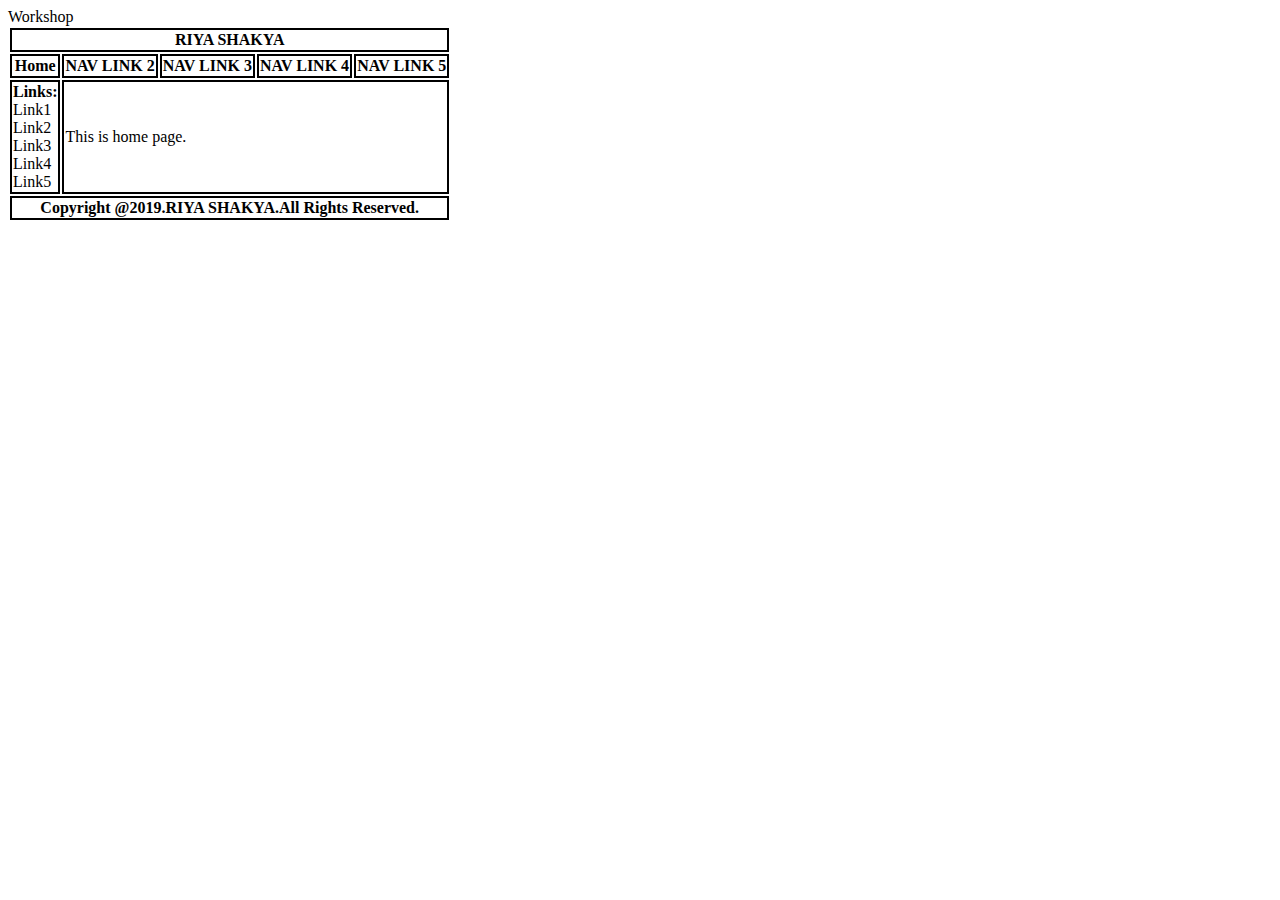
==== index.html @ 461cf799 "table" ====
<html>
<head
<title>Workshop</title>
</head>
<body>
<style>
tr,th,td
{border: 2px solid black;}
</style>
<table>
<tr>
<th colspan="6">RIYA SHAKYA</th>
</tr>
<tr>
<th>Home</th>
<th>NAV LINK 2</th>
<th>NAV LINK 3</th>
<th>NAV LINK 4</th>
<th>NAV LINK 5</th>
</tr>
<tr>
<td><b>Links:</b><br>
Link1<br>
Link2<br>
Link3<br>
Link4<br>
Link5<br>
</td>
<td colspan="6">This is home page.</td>

</tr>
<tr> 
<th colspan="6">Copyright @2019.RIYA SHAKYA.All Rights Reserved.</th>
</tr>
</table>
</body>
</html>
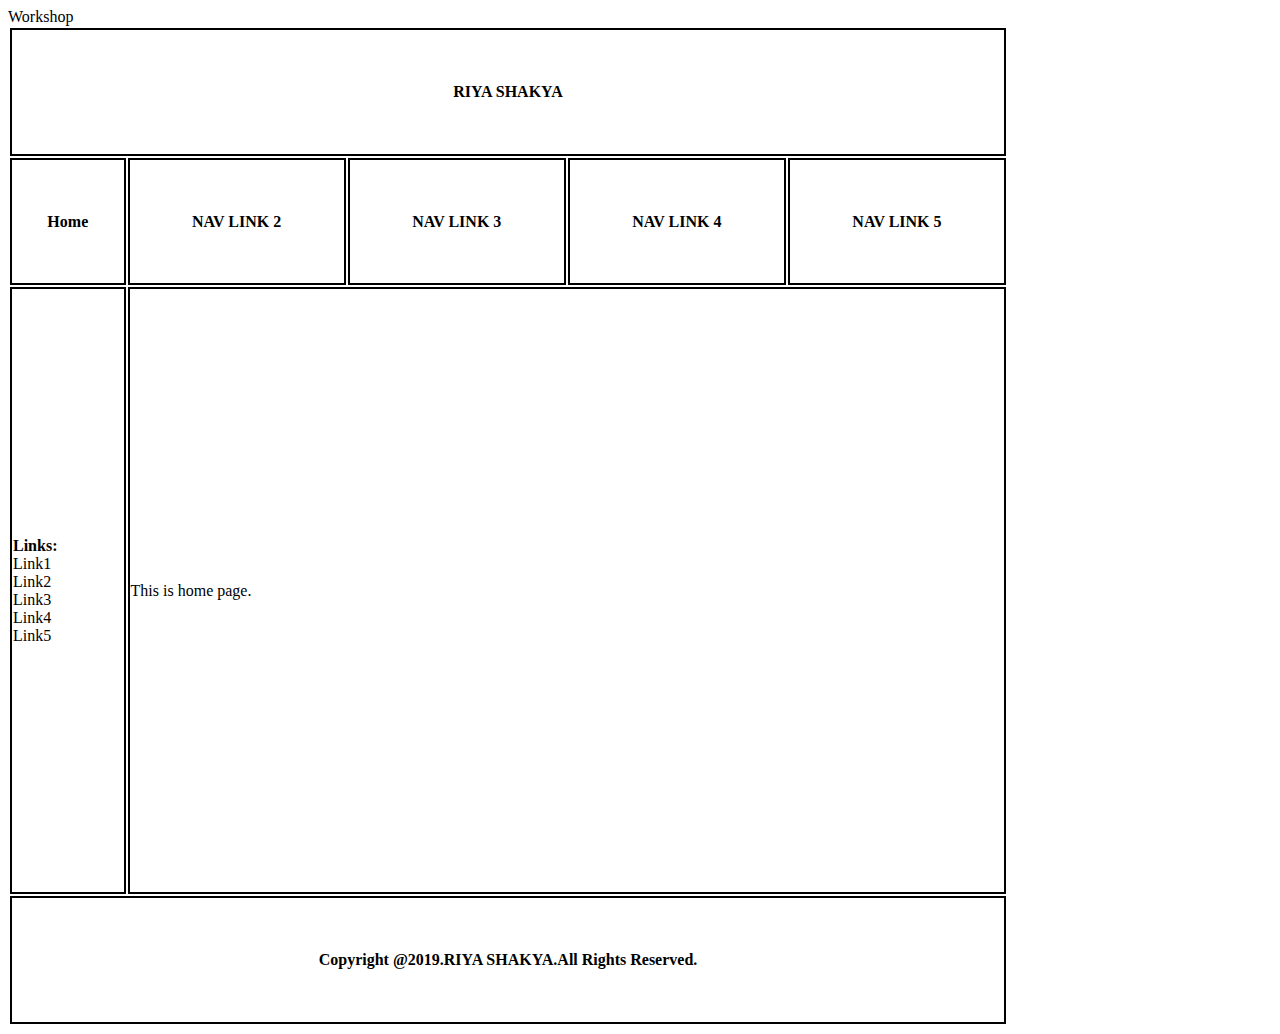
==== commit 3b5c7729: "table" ====
--- a/index.html
+++ b/index.html
@@ -7,7 +7,7 @@
 tr,th,td
 {border: 2px solid black;}
 </style>
-<table>
+<table width="1000px" height="1000px">
 <tr>
 <th colspan="6">RIYA SHAKYA</th>
 </tr>
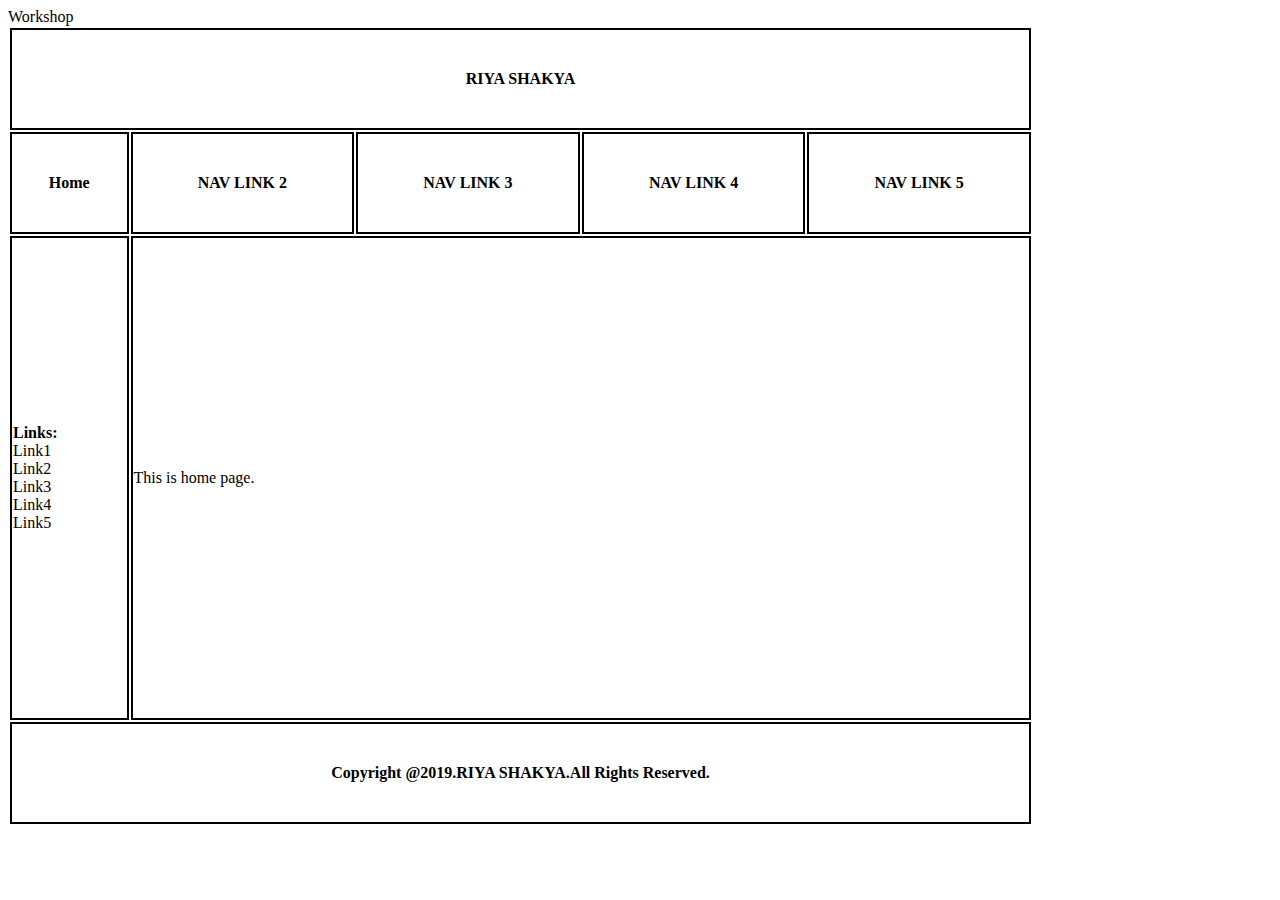
==== commit adf564fa: "table" ====
--- a/index.html
+++ b/index.html
@@ -7,7 +7,7 @@
 tr,th,td
 {border: 2px solid black;}
 </style>
-<table width="1000px" height="1000px">
+<table width="1025px" height="800px">
 <tr>
 <th colspan="6">RIYA SHAKYA</th>
 </tr>
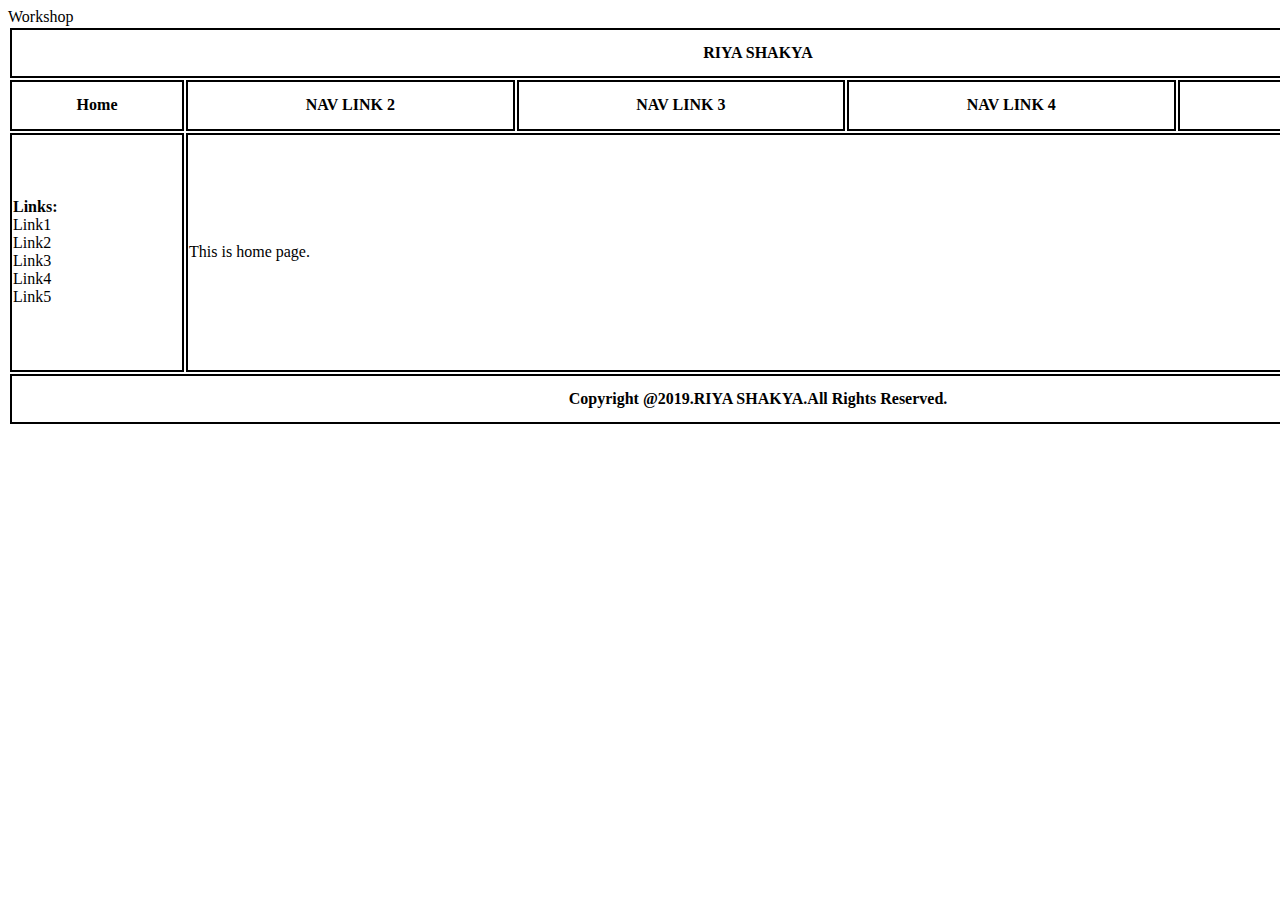
==== commit 0b8fe5d3: "table" ====
--- a/index.html
+++ b/index.html
@@ -7,7 +7,7 @@
 tr,th,td
 {border: 2px solid black;}
 </style>
-<table width="1025px" height="800px">
+<table width="1500px" height="400px">
 <tr>
 <th colspan="6">RIYA SHAKYA</th>
 </tr>
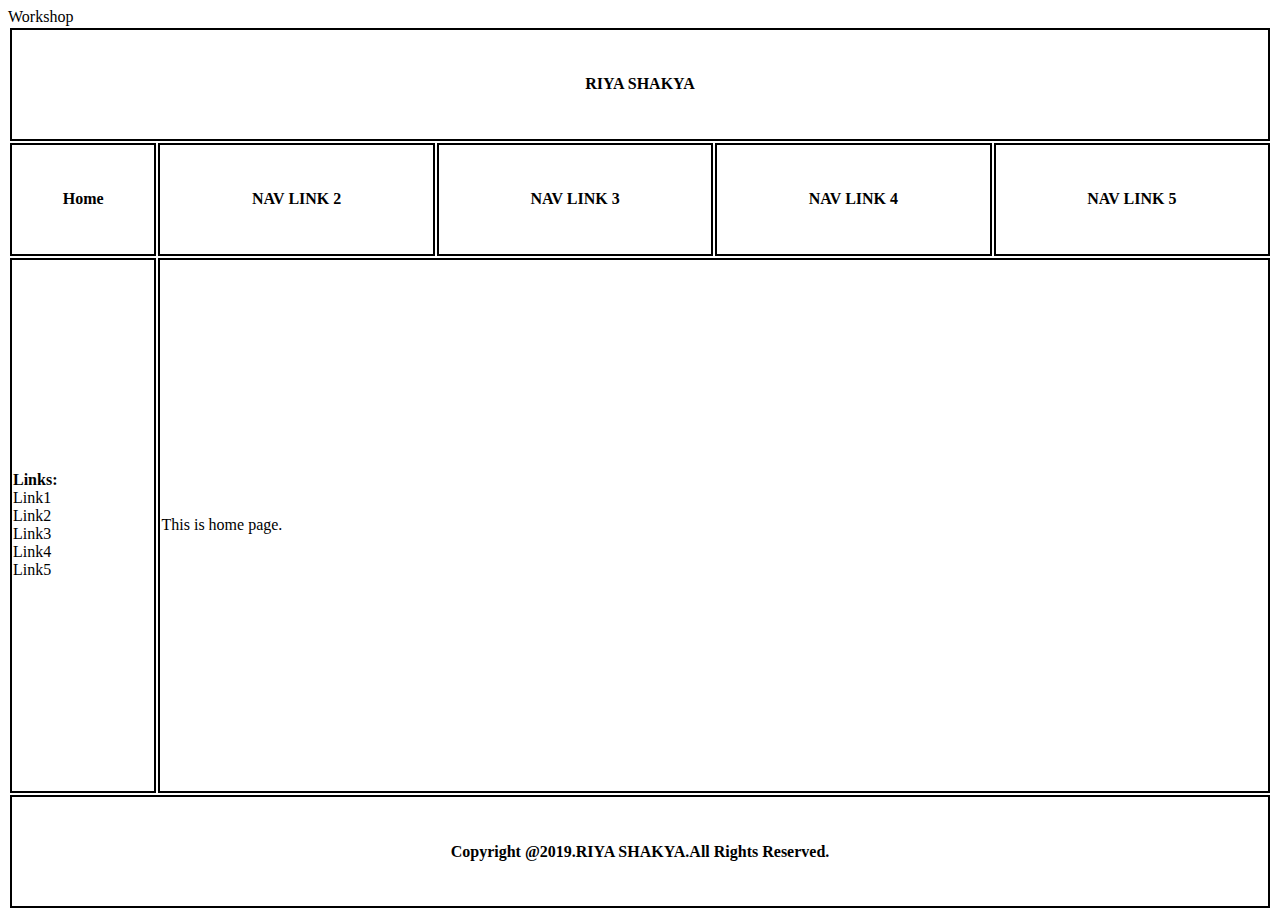
==== commit bf346bea: "table" ====
--- a/index.html
+++ b/index.html
@@ -7,7 +7,7 @@
 tr,th,td
 {border: 2px solid black;}
 </style>
-<table width="1500px" height="400px">
+<table width="100%" height="100%">
 <tr>
 <th colspan="6">RIYA SHAKYA</th>
 </tr>
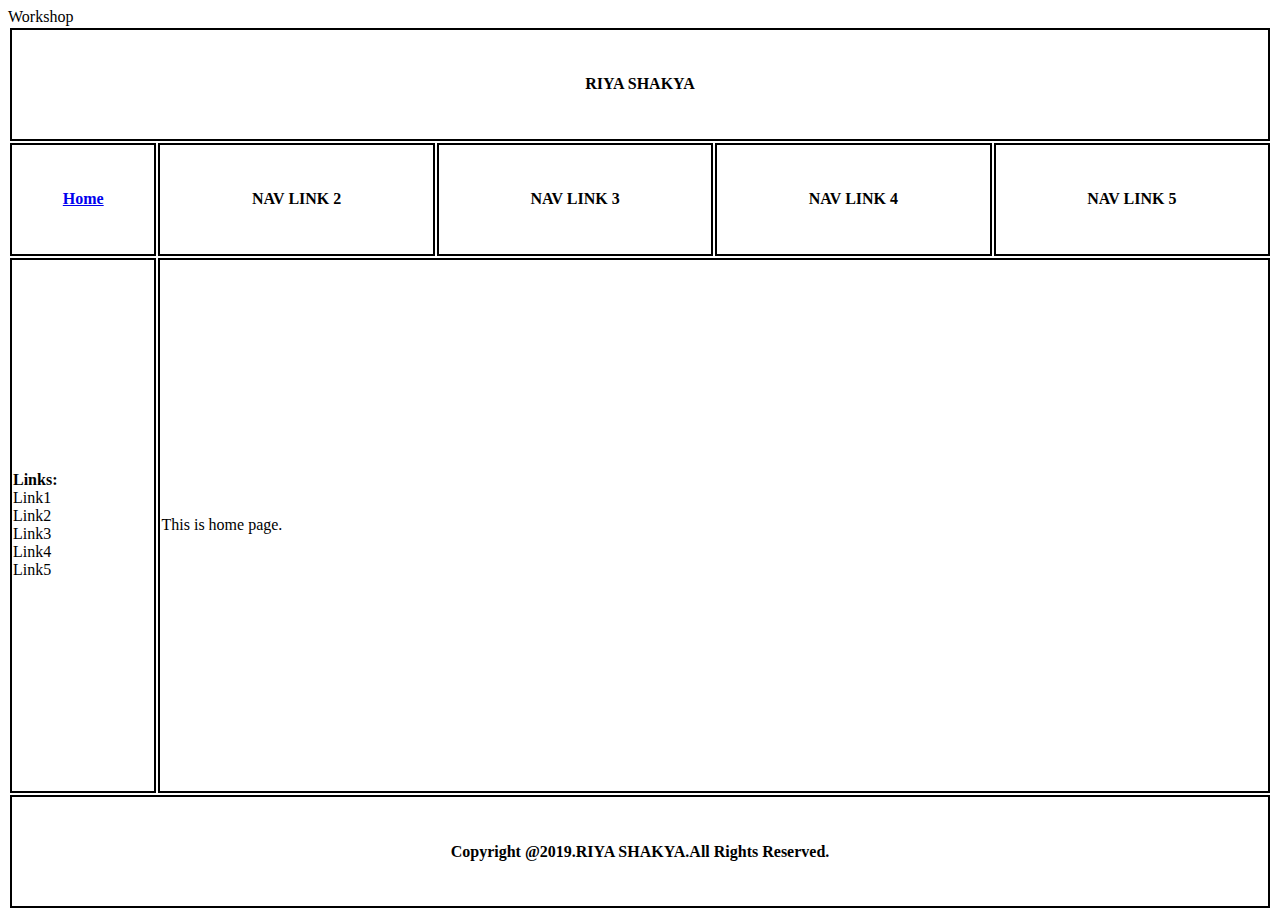
==== commit bba9993f: "table" ====
--- a/index.html
+++ b/index.html
@@ -12,7 +12,7 @@
 <th colspan="6">RIYA SHAKYA</th>
 </tr>
 <tr>
-<th>Home</th>
+<th> <a href="https://ku.edu.np/">Home</a></th>
 <th>NAV LINK 2</th>
 <th>NAV LINK 3</th>
 <th>NAV LINK 4</th>
